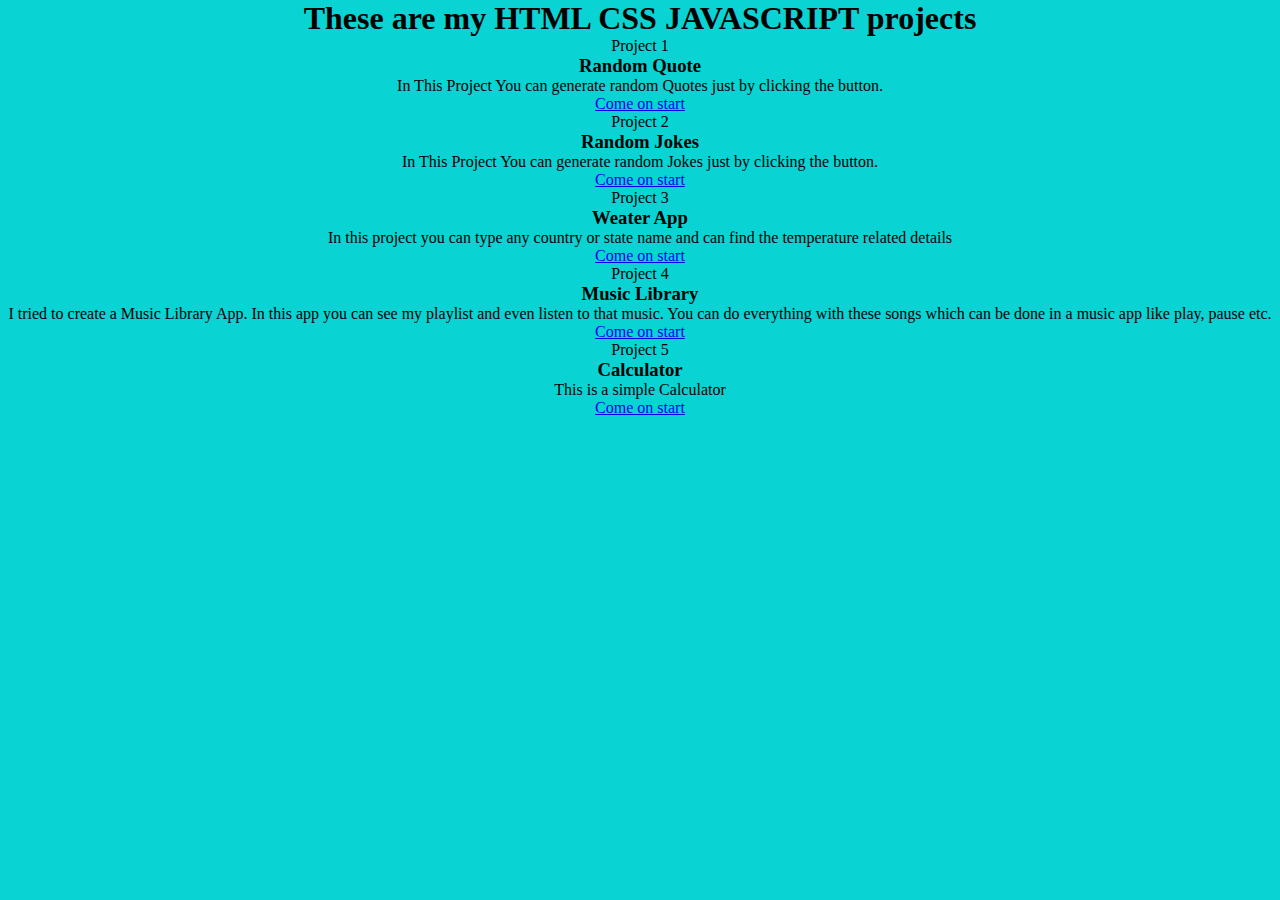
==== index.html @ 1f66db18 "-a" ====
<!DOCTYPE html>
<html lang="en">
<head>
    <meta charset="UTF-8">
    <meta http-equiv="X-UA-Compatible" content="IE=edge">
    <meta name="viewport" content="width=device-width, initial-scale=1.0">
    <title>Document</title>
    <link href="https://cdn.jsdelivr.net/npm/bootstrap@5.3.0-alpha1/dist/css/bootstrap.min.css" rel="stylesheet" integrity="sha384-GLhlTQ8iRABdZLl6O3oVMWSktQOp6b7In1Zl3/Jr59b6EGGoI1aFkw7cmDA6j6gD" crossorigin="anonymous">
    <link rel="stylesheet" href="style.css">
  
</head>
<body>
    <h1>These are my HTML CSS JAVASCRIPT projects</h1>
    <div class="card m-4">
        <div class="card-header">
          Project 1
        </div>
        <div class="card-body">
          <h3 class="card-title"><strong>Random Quote</strong></h3>
          <p class="card-text">In This Project You can generate random Quotes just by clicking the button.</p>
          <a href="quotes/index.html" class="btn btn-primary">Come on start</a>
        </div>
      </div>
      <div class="card m-4">
        <div class="card-header">
         Project 2
        </div>
        <div class="card-body">
            <h3 class="card-title"><strong>Random Jokes</strong></h3>
          <p class="card-text">In This Project You can generate random Jokes just by clicking the button.</p>
          <a href="random_jokes-main/" class="btn btn-primary">Come on start</a>
        </div>
      </div>
      <div class="card m-4">
        <div class="card-header">
         Project 3
        </div>
        <div class="card-body">
            <h3 class="card-title"><strong>Weater App</strong></h3>
          <p class="card-text">In this project you can type any country or state name and can find the temperature related details
        </p>
          <a href="weather-app-main/" class="btn btn-primary">Come on start</a>
        </div>
      </div>

      <div class="card m-4">
        <div class="card-header">
         Project 4
        </div>
        <div class="card-body">
            <h3 class="card-title"><strong>Music Library</strong></h3>
          <p class="card-text">I tried to create a Music Library App. In this app you can see my playlist and even listen to that music. You can do everything with
            these songs which can be done in a music app like play, pause etc.
        </p>
          <a href="musicLibrary-master/index.html" class="btn btn-primary">Come on start</a>
        </div>
      </div>

      <div class="card m-4">
        <div class="card-header">
         Project 5
        </div>
        <div class="card-body">
            <h3 class="card-title"><strong>Calculator</strong></h3>
          <p class="card-text">This is a simple Calculator
        </p>
          <a href="calculator-master/index.html" class="btn btn-primary">Come on start</a>
        </div>
      </div>

    <script src="https://cdn.jsdelivr.net/npm/bootstrap@5.3.0-alpha1/dist/js/bootstrap.bundle.min.js" integrity="sha384-w76AqPfDkMBDXo30jS1Sgez6pr3x5MlQ1ZAGC+nuZB+EYdgRZgiwxhTBTkF7CXvN" crossorigin="anonymous"></script>
</body>
</html>
---- style.css ----
*{
    padding: 0;
    margin: 0;
    box-sizing: border-box;
}
body{
    background-color: rgb(9, 211, 211);
    text-align: center;
    font-family: cursive;
}
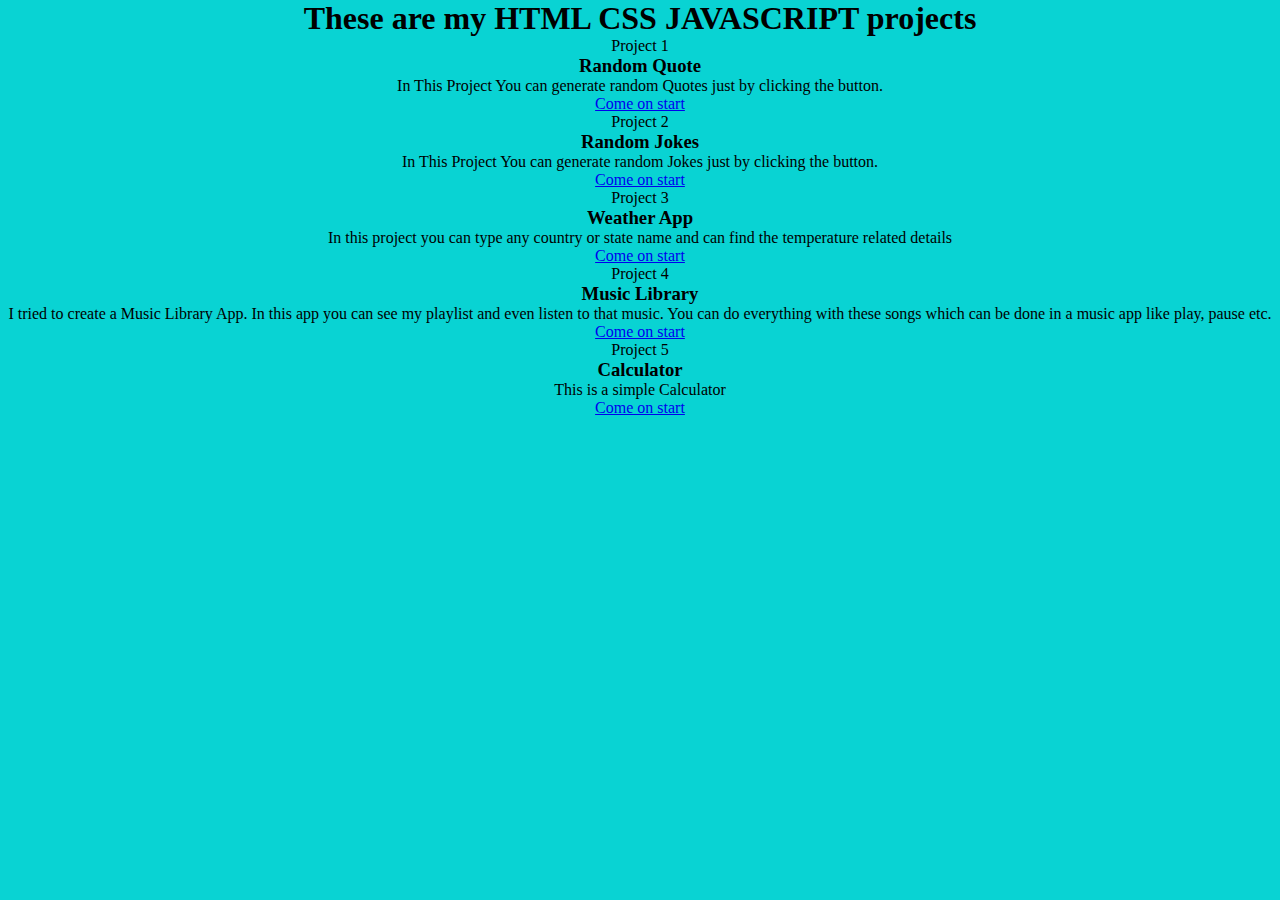
==== commit 4f7662dd: "Update index.html" ====
--- a/index.html
+++ b/index.html
@@ -36,7 +36,7 @@
          Project 3
         </div>
         <div class="card-body">
-            <h3 class="card-title"><strong>Weater App</strong></h3>
+            <h3 class="card-title"><strong>Weather App</strong></h3>
           <p class="card-text">In this project you can type any country or state name and can find the temperature related details
         </p>
           <a href="weather-app-main/" class="btn btn-primary">Come on start</a>
@@ -70,4 +70,4 @@
 
     <script src="https://cdn.jsdelivr.net/npm/bootstrap@5.3.0-alpha1/dist/js/bootstrap.bundle.min.js" integrity="sha384-w76AqPfDkMBDXo30jS1Sgez6pr3x5MlQ1ZAGC+nuZB+EYdgRZgiwxhTBTkF7CXvN" crossorigin="anonymous"></script>
 </body>
-</html>+</html>
